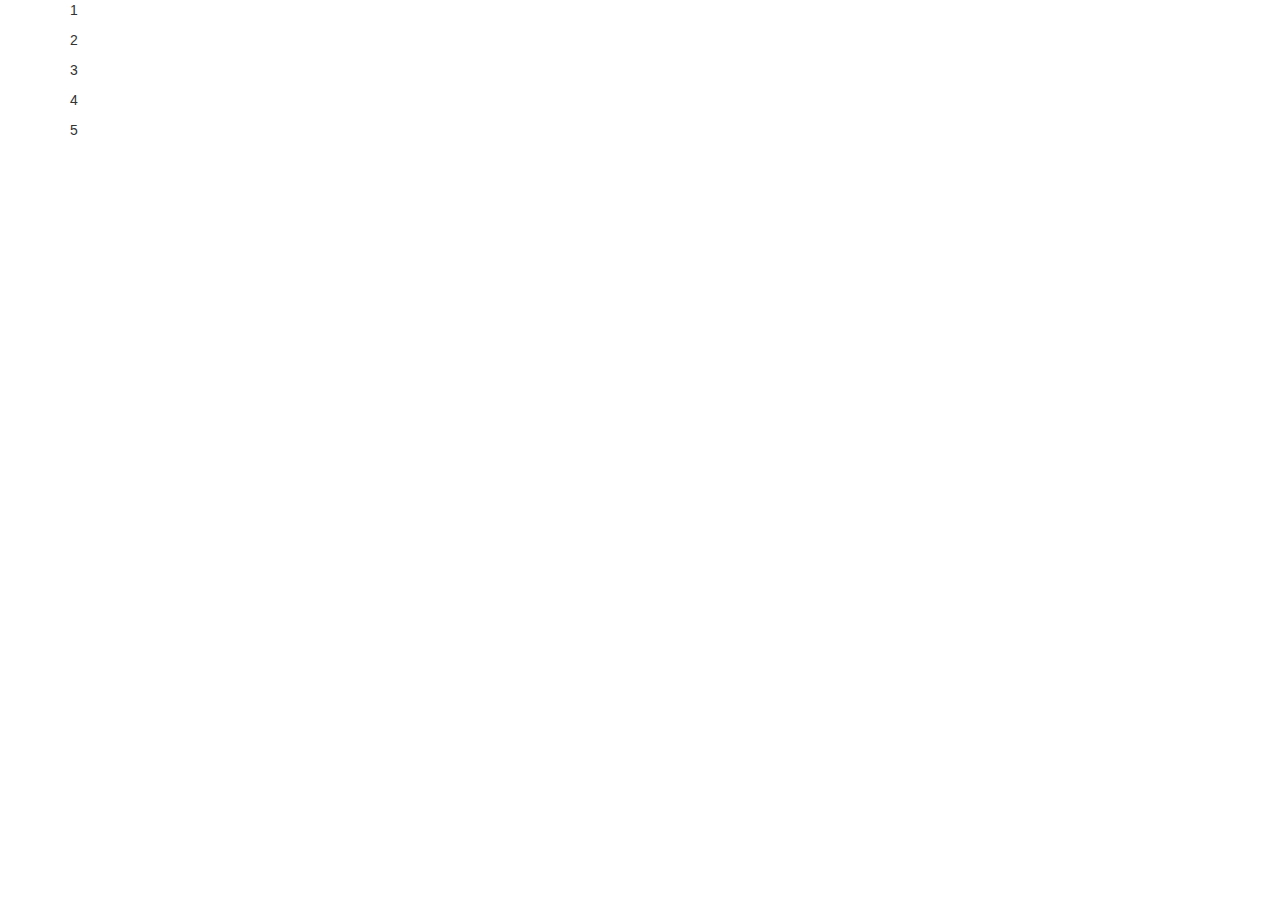
==== src/main/webapp/view/search.html @ 7dcbc83d "- Исправил кодировку в полученном json и проблему с поиском локаций кириллицей. - добавил страницу п" ====
<!--<!doctype html>-->
<!--<html lang="ru">-->
<!--<head>-->
<!--    <meta charset="utf-8">-->
<!--    <meta name="viewport" content="width=device-width, initial-scale=1">-->
<!--    <link href="https://cdn.jsdelivr.net/npm/bootstrap@5.0.2/dist/css/bootstrap.min.css" rel="stylesheet" integrity="sha384-EVSTQN3/azprG1Anm3QDgpJLIm9Nao0Yz1ztcQTwFspd3yD65VohhpuuCOmLASjC" crossorigin="anonymous">-->
<!--    <link rel="preconnect" href="https://fonts.googleapis.com">-->
<!--    <link rel="preconnect" href="https://fonts.gstatic.com" crossorigin>-->
<!--&lt;!&ndash;    <link href="https://fonts.googleapis.com/css2?family=Roboto:wght@300;400;500;700&display=swap" rel="stylesheet">&ndash;&gt;-->
<!--    <div th:insert="header :: headerfragment"></div>-->
<!--</head>-->
<!DOCTYPE html>
<html lang="en" xmlns:th="http://www.thymeleaf.org">
<meta http-equiv="content-type" content="text/html; charset=UTF-8" />
<link rel="stylesheet" href="https://cdnjs.cloudflare.com/ajax/libs/twitter-bootstrap/3.3.7/css/bootstrap.min.css" />
<link rel="stylesheet" href="https://cdnjs.cloudflare.com/ajax/libs/font-awesome/4.7.0/css/font-awesome.min.css" />
<div th:insert="header :: headerfragment"></div>
<body>
<!--font-family: 'Roboto', sans-serif;-->
<section class="main-content">
    <div class="container">
        <div class="row">
            <div class="col-lg-4 col-sm-6" th:each="element : ${list}">
                <p th:utext="${element.name}">1</p>
                <p th:utext="${element.lat}">2</p>
                <p th:utext="${element.lon}">3</p>
                <p th:utext="${element.country}">4</p>
                <p th:utext="${element.state}">5</p>
            </div>
        </div>
    </div>
</section>

<script src="https://cdn.jsdelivr.net/npm/bootstrap@5.0.2/dist/js/bootstrap.bundle.min.js" integrity="sha384-MrcW6ZMFYlzcLA8Nl+NtUVF0sA7MsXsP1UyJoMp4YLEuNSfAP+JcXn/tWtIaxVXM" crossorigin="anonymous"></script>
</body>
</html>
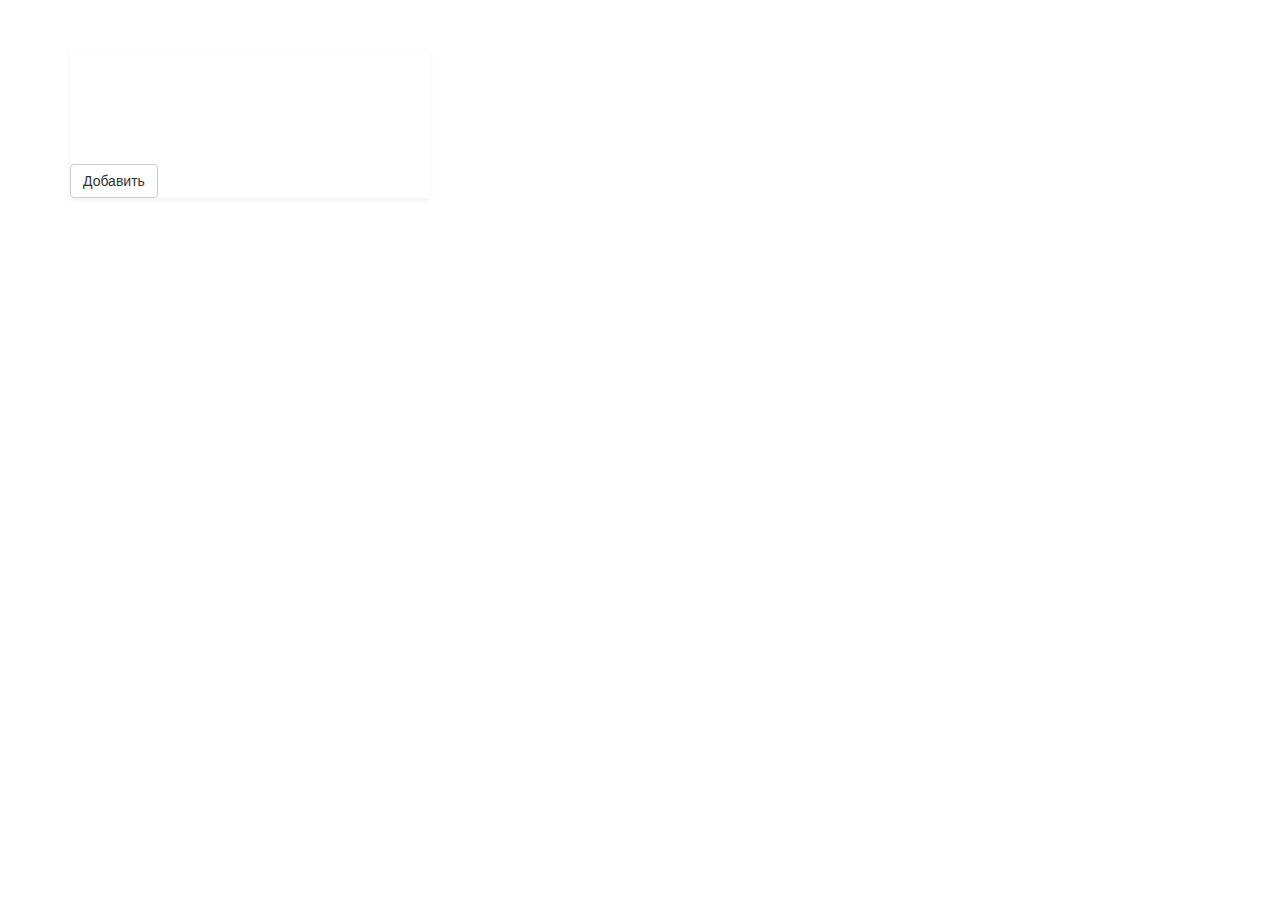
==== commit a84a60ff: "- Отображенные на странице поиска локации, пользователь может добавить в БД. После добавления перена" ====
--- a/src/main/webapp/view/search.html
+++ b/src/main/webapp/view/search.html
@@ -1,31 +1,40 @@
-<!--<!doctype html>-->
-<!--<html lang="ru">-->
-<!--<head>-->
-<!--    <meta charset="utf-8">-->
-<!--    <meta name="viewport" content="width=device-width, initial-scale=1">-->
-<!--    <link href="https://cdn.jsdelivr.net/npm/bootstrap@5.0.2/dist/css/bootstrap.min.css" rel="stylesheet" integrity="sha384-EVSTQN3/azprG1Anm3QDgpJLIm9Nao0Yz1ztcQTwFspd3yD65VohhpuuCOmLASjC" crossorigin="anonymous">-->
-<!--    <link rel="preconnect" href="https://fonts.googleapis.com">-->
-<!--    <link rel="preconnect" href="https://fonts.gstatic.com" crossorigin>-->
-<!--&lt;!&ndash;    <link href="https://fonts.googleapis.com/css2?family=Roboto:wght@300;400;500;700&display=swap" rel="stylesheet">&ndash;&gt;-->
-<!--    <div th:insert="header :: headerfragment"></div>-->
-<!--</head>-->
 <!DOCTYPE html>
 <html lang="en" xmlns:th="http://www.thymeleaf.org">
 <meta http-equiv="content-type" content="text/html; charset=UTF-8" />
 <link rel="stylesheet" href="https://cdnjs.cloudflare.com/ajax/libs/twitter-bootstrap/3.3.7/css/bootstrap.min.css" />
 <link rel="stylesheet" href="https://cdnjs.cloudflare.com/ajax/libs/font-awesome/4.7.0/css/font-awesome.min.css" />
 <div th:insert="header :: headerfragment"></div>
+<link rel="stylesheet" href="style.css">
+<style>
+    .locate-block {
+        box-shadow: 0 2px 5px 0 rgba(0, 0, 0, 0.06);
+        transition: all .3s;
+    }
+
+    .locate-block:hover {
+        box-shadow: 0 14px 30px -15px rgba(0, 0, 0, 0.75);
+    }
+</style>
 <body>
 <!--font-family: 'Roboto', sans-serif;-->
+
 <section class="main-content">
     <div class="container">
         <div class="row">
             <div class="col-lg-4 col-sm-6" th:each="element : ${list}">
-                <p th:utext="${element.name}">1</p>
-                <p th:utext="${element.lat}">2</p>
-                <p th:utext="${element.lon}">3</p>
-                <p th:utext="${element.country}">4</p>
-                <p th:utext="${element.state}">5</p>
+                <form action="search" class="form-horizontal" method="post">
+                    <div class="locate-block">
+                        Город: <b th:utext="${element.name}"></b><br>
+                        Ширина: <b th:utext="${element.lat}"></b><br>
+                        Долгота: <b th:utext="${element.lon}"></b><br>
+                        Страна: <b th:utext="${element.country}"></b><br>
+                        Область: <b th:utext="${element.state != null} ? ${element.state} : '-'"></b><br>
+                        <input type="hidden" name="name" th:value="${element.name}">
+                        <input type="hidden" name="lat" th:value="${element.lat}">
+                        <input type="hidden" name="lon" th:value="${element.lon}">
+                        <button type="submit" class="btn btn-default">Добавить</button>
+                    </div>
+                </form>
             </div>
         </div>
     </div>
--- a/src/main/webapp/view/style.css
+++ b/src/main/webapp/view/style.css
@@ -0,0 +1,37 @@
+html {
+    font-size: 16px;
+}
+body {
+    font-family: 'Roboto', sans-serif;
+    font-size: 16px;
+    font-weight: 400;
+    color: white;
+    background-color: white;
+    min-width: 320px;
+}
+img {
+    max-width: 100%;
+    height: auto;
+}
+
+section {
+    padding: 50px 0;
+    }
+
+a {
+    color: #c8c8c8;
+}
+a:hover {
+    color: #11a3fc;
+}
+
+/*Locate*/
+.locate-block {
+    box-shadow: 0 2px 5px 0 rgba(0, 0, 0, 0.06);
+    transition: all .3s;
+}
+
+.locate-block:hover {
+    box-shadow: 0 14px 30px -15px rgba(0, 0, 0, 0.75);
+}
+/*Locate*/